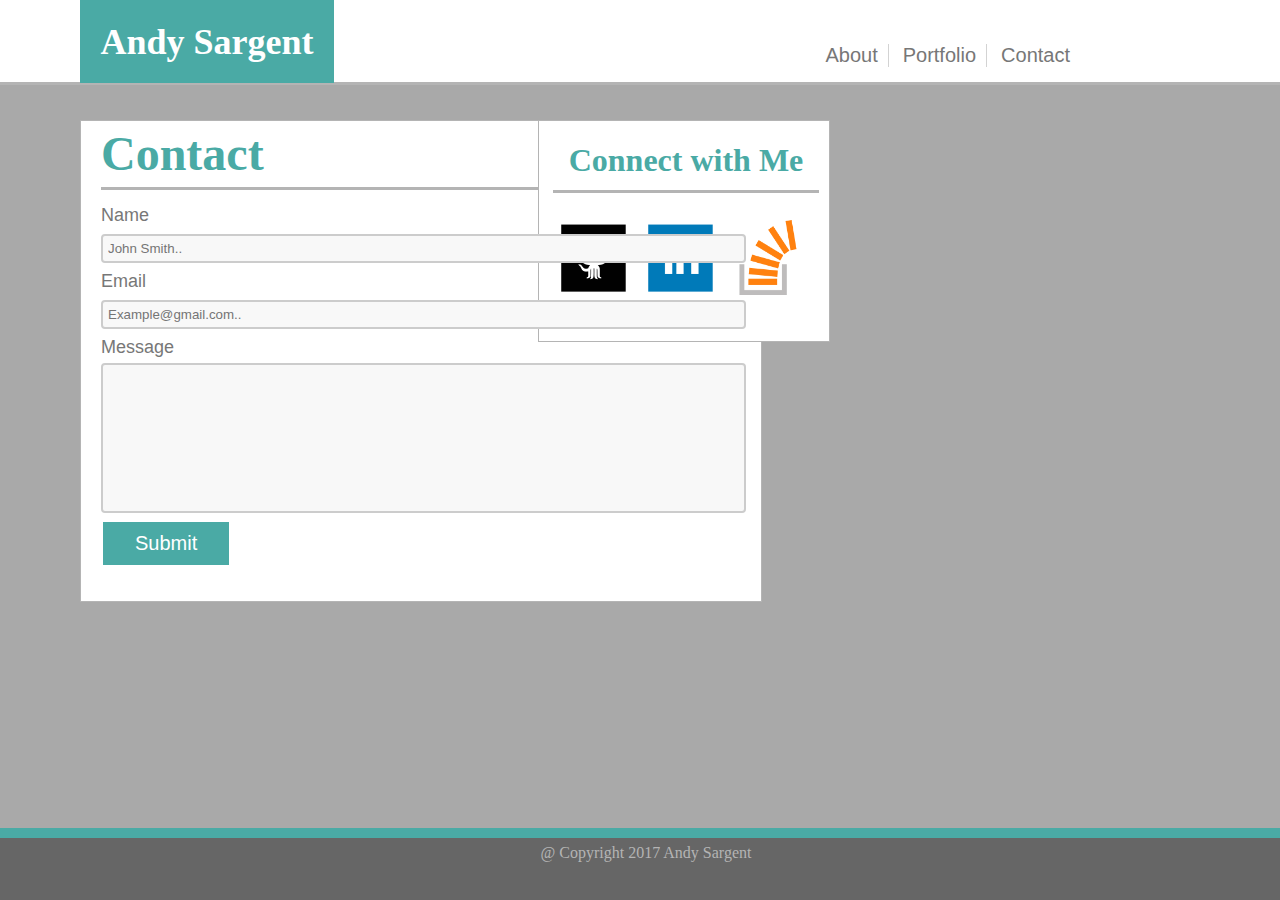
==== contact.html @ dfefb69f "updating homework 1" ====
<!DOCTYPE html>
<html lang="en-us">

<head>
  <meta charset="UTF-8">
  <title>Contact</title>
  <link rel="stylesheet" type="text/css" href="assests/css/contactstyle.css">
</head>

<body>
	<div> <!--header -->
		<header>
				<section id="Name">
	   				<b><a href="index.html">Andy Sargent</a></b>
	  			</section>
	
			<nav class="primary-nav">
				<ul>
					<!--About Link-->
					<li>
						<a href="index.html">About</a>
					</li>
					<!--Potfolio Link-->
					<li>
						<a href="portfolio.html">Portfolio</a>
					</li>
					<!--Contanct Link-->
					<li>
						<a href="contact.html">Contact</a>
					</li>
				</ul>
			</nav>
		</header>
	</div><!--close header -->
	<div class="content">
	    <div class="content-inside">
		
			<div> <!--about me section -->
	  			<section id="Contact">
	  				<div id="Contact-header">
		    			<h1><b>Contact</b></h1>
		    		</div>

		    		<div class="form">
		    			<form>
    							<label for="name">Name</label>
							<br>
    							<input type="text" id="name" name="name" placeholder="John Smith..">
							<br>
    							<label for="Email">Email</label>
    						<br>
    							<input type="text" id="Email" name="Email" placeholder="Example@gmail.com..">
							<br>
    							<label for="Message">Message</label>
    						<br>
    							<textarea rows="9" cols="87">
    							</textarea>
								<input type="submit" value="Submit">
				   		</form>
					</div>
				</section><!--close about me content section --> 
			</div><!--close about me  -->
			
			<div><!--connect with me -->
	  			<section id="connect-with-me">
	  				<div id="connect-with-me-header">
		    			<h1><b>Connect with Me</b></h1>
		    		<a href="https://github.com/ir1shaz">
		    			<img src="assests/images/github.png" class="imgclass1" >
		    		</a>
		    		<a href="https://www.linkedin.com/in/andy-sargent-34646435/">
		    			<img src="assests/images/linkedin.png" class="imgclass1">
	    			<a>
    				<a href="https://stackoverflow.com/users/8735490/ir1shaz">
		    			<img src="assests/images/stackoverflow.png" class="imgclass1">
	    			</a>
		    		</div>
	  			</section>
			</div><!--close connect with me -->
	</div><!--close content -->
		<div><!--footer -->  
			<footer>
    			@ Copyright 2017 Andy Sargent 
  			</footer>
  		</div><!--close footer --> 

</div> <!--close main-->
</body>

</html>
---- assests/css/contactstyle.css ----
body {
	background: url("http://www.powerpointhintergrund.com/uploads/carbon-fiber-texture-and-pattern-28.jpg");
    background-size: cover;
    background-repeat: no-repeat;
    background-color: darkgray;
	padding: 0;
	margin: 0;
	height: 100%;

}

.content {
  min-height: 100%
  padding: 45px;
}
.content-inside {
  padding: 20px;
  padding-bottom: 50px;
}
header {

    background-color: #ffffff;
    border-bottom: solid;
    border-color: #b4b4b4;
    color: black;
    padding: 33px 50px 49px 50px;

}

#Name {
    background-color: #4aaaa5;
    font-size: 36px;
    color: #ffffff;
    padding: 20.5px;
    font-family: "times";
    float: left;
    margin: -33px -25px -30px 30px;
    position: fixed;
}

#Name a {
    color: #ffffff;
    text-decoration: none;
}
a:hover 
{
    color: darkgray;
}

nav {
    margin: -5px 150px 0px 0px;
    float: right;
    margin-left: auto;  
}

.primary-nav li {
    display: inline-block;
    padding: 0 10px;
    vertical-align: top;
}

li:not(:last-child) 
{
    border-right: 1px solid lightgray;
}

.primary-nav a
{
    color: #777777;
    font-size: 20px;
    text-decoration: none;
    font-family: 'arial', 'helvetica';
    text-decoration: none;
}
a:hover 
{
    color: #4aaaa5;
}

#Contact {
    background-color: #ffffff;
    color: #4aaaa5;
    margin: 15px 75px 0px 60px;
    font-family: "times"; 
    font-size: 18px;
    width: 650px;
    height: 450px;
    padding: 15px;
    border-style: solid;
    border-color: #b4b4b4;
    border-width: 1px;
}
#Contact-header
{
	padding: -25px;
	margin: -16px -5px 0px 5px; 
	border-bottom: solid;
	border-color: #b4b4b4;
    font-size: 24px;
    line-height: 3px;
    margin-bottom: 5px;
}

.form
{
    width: 100%;
    padding: 10px 0px 0px 5px;
    color: #777777;   
    box-sizing: border-box;
    font-family: Helvetica;

}

input[type=text] {
    width: 100%;
    padding: 5px 5px;
    margin: 8px 0;
    box-sizing: border-box;
    border: 2px solid #ccc;
    border-radius: 4px;
    background-color: #f8f8f8;
    resize: none;
}
textarea {
    width: 100%;
    height: 150px;
    padding: 10px 5px;
    margin: 5px 0px 0px 0px;
    box-sizing: border-box;
    border: 2px solid #ccc;
    border-radius: 4px;
    background-color: #f8f8f8;
    resize: none;
}
input[type=submit]
    {
    background-color: #4aaaa5;
    border: none;
    color: white;
    font-size: 20px;
    padding: 10px 32px;
    text-decoration: none;
    margin: 4px 2px;
    cursor: pointer;
}

}
img {
    float: left;
    margin: 0px 0px 0px 0px;
    width:200px; height:200px;
    padding: 15px 10px 0px 0px;
    margin: 15px 0px 0px -5px;
}

.about-me-content 
{
    background-color: #ffffff;
    color: #777777;
    margin: -5px 0px 0px 5px;
    font-family: "helvetica";
    font-size: 18px;
    line-height: 1.8;
}

.imgclass1 {
    float: left;
    margin: 0px 0px 0px 0px;
    width:72px; height:75px;
    padding: 15px 10px 0px 0px;
    margin: 15px 0px 0px 5px;

}

#connect-with-me-header
{
	margin: 0px 0px 0px 4px; 
	border-bottom: solid;
	border-color: #b4b4b4;
}

#connect-with-me {
    background-color: #ffffff;
    color: #4aaaa5;
    margin: -482px 430px 0px 30px;
    font-family: "times"; 
    text-align: center;
    width: 270px;
    height: 200px;
    padding: 10px 10px 10px 10px;
    border-style: solid;
    border-color: #b4b4b4;
    border-width: 1px;
    float: right;
    line-height: .5;
}

footer {

    background-color: #666666;
    border-top: solid;
    border-color: #4aaaa5;
    border-top-width: 10px;
    text-align: center;
    color: #b4b4b4;
    padding: 6px;
    position: fixed;
    left: 0;
    bottom: 0;
    width: 100%;
 	margin-top: -50px;
 	height: 50px;
}
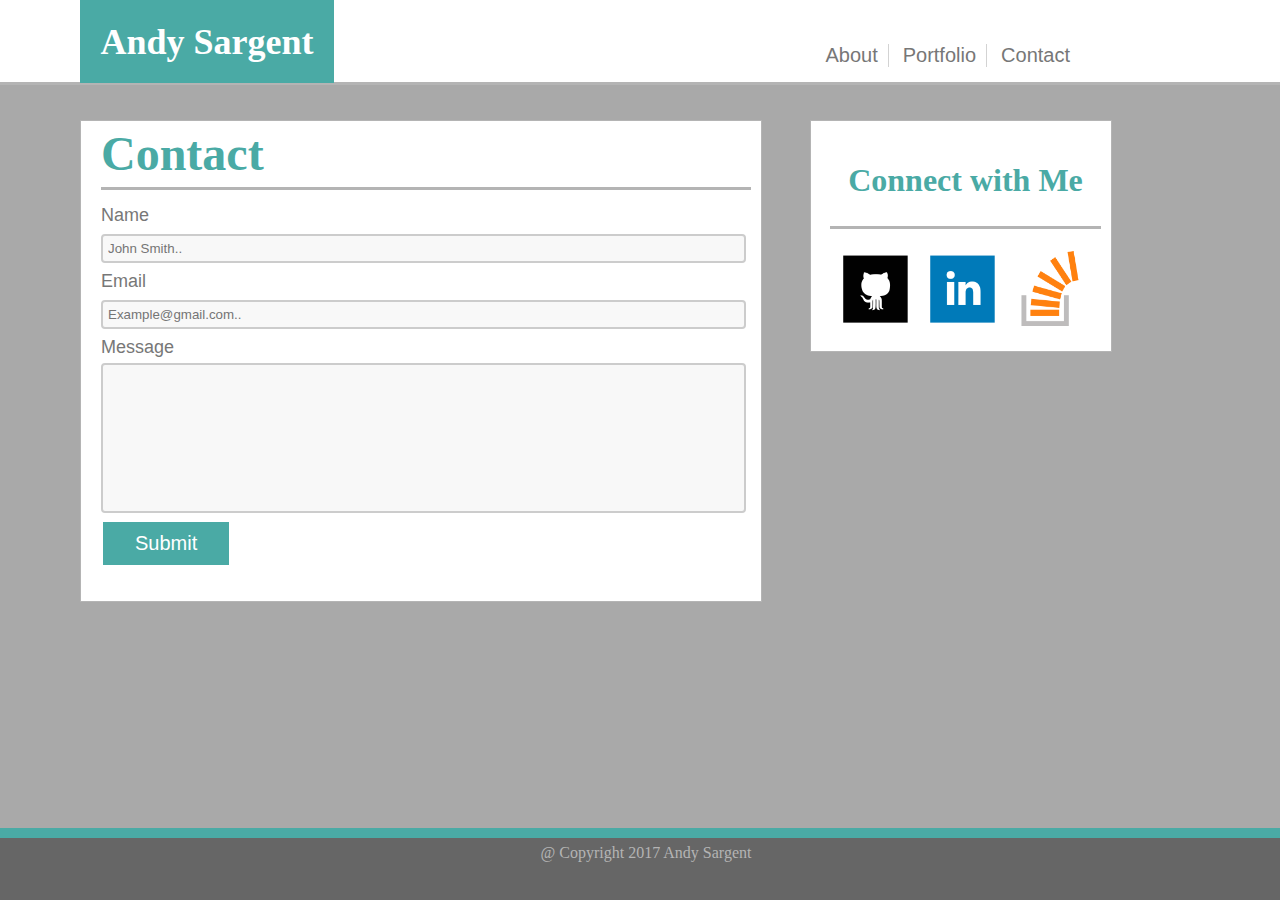
==== commit 6c860e9c: "updating homework 1.2" ====
--- a/contact.html
+++ b/contact.html
@@ -6,15 +6,13 @@
   <title>Contact</title>
   <link rel="stylesheet" type="text/css" href="assests/css/contactstyle.css">
 </head>
-
 <body>
 	<div> <!--header -->
 		<header>
 				<section id="Name">
 	   				<b><a href="index.html">Andy Sargent</a></b>
 	  			</section>
-	
-			<nav class="primary-nav">
+			<nav class="primary-nav"><!--nav -->
 				<ul>
 					<!--About Link-->
 					<li>
@@ -29,19 +27,16 @@
 						<a href="contact.html">Contact</a>
 					</li>
 				</ul>
-			</nav>
+			</nav><!--close nav -->
 		</header>
 	</div><!--close header -->
 	<div class="content">
 	    <div class="content-inside">
-		
-			<div> <!--about me section -->
-	  			<section id="Contact">
+	  			<section id="Contact"><!--contact section -->
 	  				<div id="Contact-header">
 		    			<h1><b>Contact</b></h1>
 		    		</div>
-
-		    		<div class="form">
+		    		<div class="form"><!--form -->
 		    			<form>
     							<label for="name">Name</label>
 							<br>
@@ -56,13 +51,10 @@
     							<textarea rows="9" cols="87">
     							</textarea>
 								<input type="submit" value="Submit">
-				   		</form>
+				   		</form><!--close form -->
 					</div>
-				</section><!--close about me content section --> 
-			</div><!--close about me  -->
-			
-			<div><!--connect with me -->
-	  			<section id="connect-with-me">
+				</section><!--close contact section --> 
+	  			<section id="connect-with-me"><!--connect with me section -->
 	  				<div id="connect-with-me-header">
 		    			<h1><b>Connect with Me</b></h1>
 		    		<a href="https://github.com/ir1shaz">
@@ -75,15 +67,13 @@
 		    			<img src="assests/images/stackoverflow.png" class="imgclass1">
 	    			</a>
 		    		</div>
-	  			</section>
-			</div><!--close connect with me -->
+	  			</section><!--close connect with me section -->
 	</div><!--close content -->
 		<div><!--footer -->  
 			<footer>
     			@ Copyright 2017 Andy Sargent 
   			</footer>
   		</div><!--close footer --> 
-
 </div> <!--close main-->
 </body>
 
--- a/assests/css/contactstyle.css
+++ b/assests/css/contactstyle.css
@@ -1,4 +1,5 @@
-body {
+body 
+{
 	background: url("http://www.powerpointhintergrund.com/uploads/carbon-fiber-texture-and-pattern-28.jpg");
     background-size: cover;
     background-repeat: no-repeat;
@@ -6,28 +7,31 @@
 	padding: 0;
 	margin: 0;
 	height: 100%;
-
-}
-
-.content {
+}
+
+.content 
+{
   min-height: 100%
   padding: 45px;
 }
-.content-inside {
+
+.content-inside 
+{
   padding: 20px;
   padding-bottom: 50px;
 }
-header {
-
+
+header 
+{
     background-color: #ffffff;
     border-bottom: solid;
     border-color: #b4b4b4;
     color: black;
     padding: 33px 50px 49px 50px;
-
-}
-
-#Name {
+}
+
+#Name 
+{
     background-color: #4aaaa5;
     font-size: 36px;
     color: #ffffff;
@@ -38,22 +42,26 @@
     position: fixed;
 }
 
-#Name a {
+#Name a 
+{
     color: #ffffff;
     text-decoration: none;
 }
+
 a:hover 
 {
     color: darkgray;
 }
 
-nav {
+nav 
+{
     margin: -5px 150px 0px 0px;
     float: right;
     margin-left: auto;  
 }
 
-.primary-nav li {
+.primary-nav li 
+{
     display: inline-block;
     padding: 0 10px;
     vertical-align: top;
@@ -72,12 +80,14 @@
     font-family: 'arial', 'helvetica';
     text-decoration: none;
 }
+
 a:hover 
 {
     color: #4aaaa5;
 }
 
-#Contact {
+#Contact 
+{
     background-color: #ffffff;
     color: #4aaaa5;
     margin: 15px 75px 0px 60px;
@@ -90,6 +100,7 @@
     border-color: #b4b4b4;
     border-width: 1px;
 }
+
 #Contact-header
 {
 	padding: -25px;
@@ -108,10 +119,10 @@
     color: #777777;   
     box-sizing: border-box;
     font-family: Helvetica;
-
-}
-
-input[type=text] {
+}
+
+input[type=text] 
+{
     width: 100%;
     padding: 5px 5px;
     margin: 8px 0;
@@ -121,7 +132,9 @@
     background-color: #f8f8f8;
     resize: none;
 }
-textarea {
+
+textarea 
+{
     width: 100%;
     height: 150px;
     padding: 10px 5px;
@@ -132,8 +145,9 @@
     background-color: #f8f8f8;
     resize: none;
 }
+
 input[type=submit]
-    {
+{
     background-color: #4aaaa5;
     border: none;
     color: white;
@@ -143,9 +157,8 @@
     margin: 4px 2px;
     cursor: pointer;
 }
-
-}
-img {
+img 
+{
     float: left;
     margin: 0px 0px 0px 0px;
     width:200px; height:200px;
@@ -169,34 +182,34 @@
     width:72px; height:75px;
     padding: 15px 10px 0px 0px;
     margin: 15px 0px 0px 5px;
-
-}
-
-#connect-with-me-header
-{
-	margin: 0px 0px 0px 4px; 
-	border-bottom: solid;
-	border-color: #b4b4b4;
-}
-
-#connect-with-me {
+}
+
+#connect-with-me 
+{
     background-color: #ffffff;
     color: #4aaaa5;
-    margin: -482px 430px 0px 30px;
+    margin: -482px 415px 7px 790px;
     font-family: "times"; 
     text-align: center;
     width: 270px;
     height: 200px;
-    padding: 10px 10px 10px 10px;
+    padding: 15px;
     border-style: solid;
     border-color: #b4b4b4;
     border-width: 1px;
-    float: right;
-    line-height: .5;
-}
-
-footer {
-
+    position: fixed;
+}
+
+#connect-with-me-header
+{
+    padding: 5px;
+    margin: 0px -5px 0px 4px; 
+    border-bottom: solid;
+    border-color: #b4b4b4;
+}
+
+footer 
+{
     background-color: #666666;
     border-top: solid;
     border-color: #4aaaa5;
